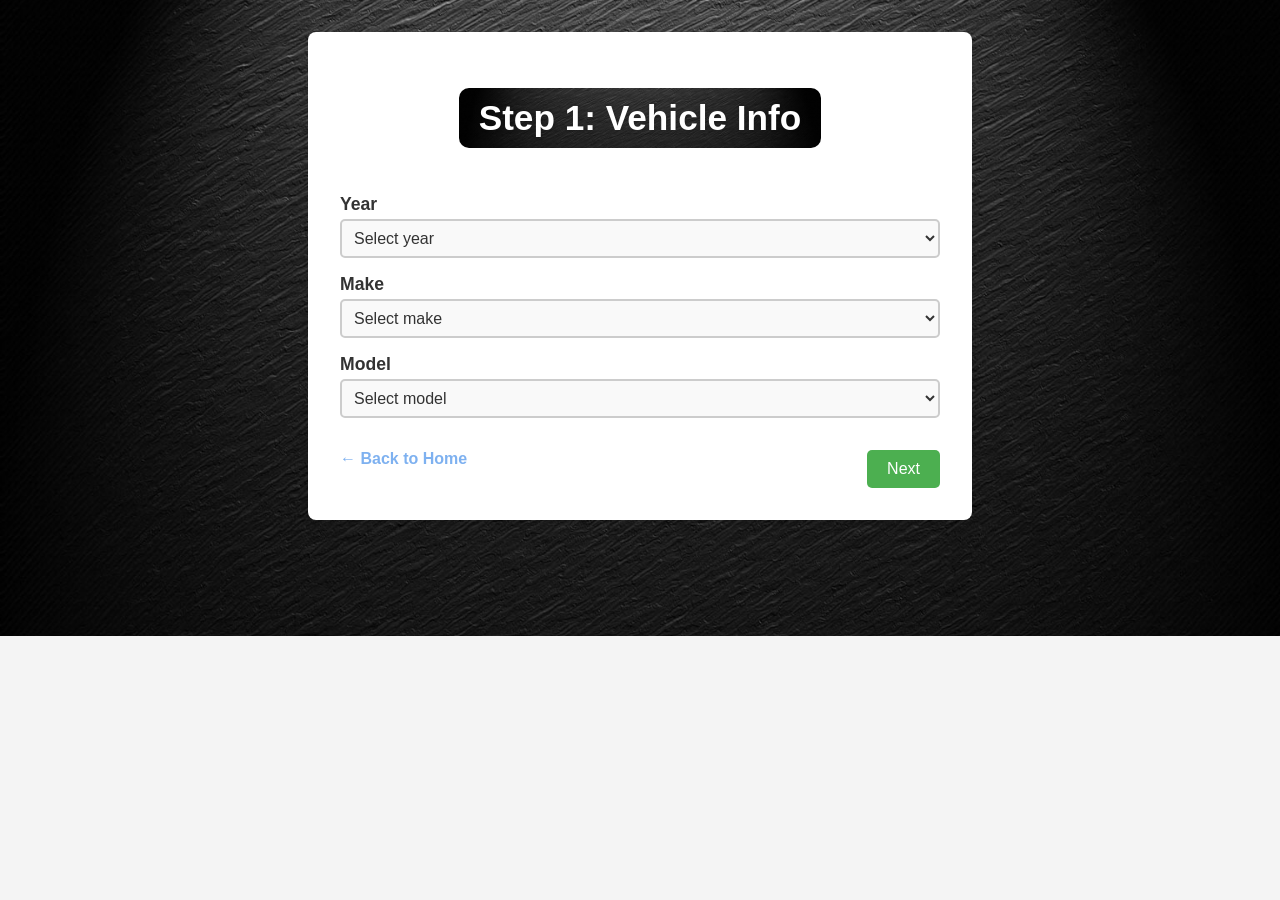
==== form/form1.html @ 83717765 "Update form1.html" ====
<!-- form1.html -->
<!DOCTYPE html>
<html lang="en">
<head>
  <meta charset="UTF-8" />
  <title>Step 1: Vehicle Info</title>
  <link rel="stylesheet" href="styles.css" />
  <script>
    const carModels = {
      Toyota: ["Camry", "Corolla", "RAV4", "Highlander"],
      Honda: ["Civic", "Accord", "CR-V", "Pilot"],
      Ford: ["F-150", "Escape", "Fusion", "Explorer"]
    };

    function updateModels() {
      const make = document.getElementById("make").value;
      const model = document.getElementById("model");
      model.innerHTML = '<option value="">Select model</option>';
      if (carModels[make]) {
        carModels[make].forEach(m => {
          const opt = document.createElement("option");
          opt.value = m;
          opt.text = m;
          model.add(opt);
        });
      }
    }

    // Populate the year dropdown on page load
    window.onload = function() {
      const currentYear = new Date().getFullYear();
      const yearSelect = document.getElementById("year");
      for (let i = currentYear; i >= 1990; i--) {
        const opt = document.createElement("option");
        opt.value = i;
        opt.text = i;
        yearSelect.add(opt);
      }
    };
  </script>
</head>
<body>
  <div class="form-page">
    <h1>Step 1: Vehicle Info</h1>
    <form action="form/form2.html" method="POST">
      <label for="year">Year</label>
      <select name="year" id="year" required>
        <option value="">Select year</option>
      </select>

      <label for="make">Make</label>
      <select name="make" id="make" onchange="updateModels()" required>
        <option value="">Select make</option>
        <option value="Toyota">Toyota</option>
        <option value="Honda">Honda</option>
        <option value="Ford">Ford</option>
      </select>

      <label for="model">Model</label>
      <select name="model" id="model" required>
        <option value="">Select model</option>
      </select>

      <div class="form-buttons">
        <a href="../index.html" class="home-link">← Back to Home</a>
        <button type="submit">Next</button>
      </div>
    </form>
  </div>
</body>
</html>
---- form/styles.css ----
body {
    font-family: Arial, sans-serif;
    background: #f4f4f4;
    margin: 0;
    padding: 0;
    background-image: url('background.jpg');
    background-size: cover; 
    background-position: center;
    background-repeat: no-repeat;
}

.form-page {
    max-width: 600px;
    margin: 2rem auto;
    padding: 2rem;
    background: white;
    border-radius: 8px;
    box-shadow: 0 2px 5px rgba(0, 0, 0, 0.1);
    text-align: center;
}

.home-link {
    display: inline-block;
    text-align: left;
    width: 100%;
    margin-bottom: 20px;
    font-size: 1em;
    color: #7eb1f0;
    text-decoration: none;
    font-weight: 700; /* 加粗字体，之前是 500，现在改为 700 */
    transition: color 0.3s ease;
}

.home-link:hover {
    color: #45a049;
}

.form-page h1 {
    font-size: 2.2em;
    font-weight: bold;
    color: white;
    text-shadow: 1px 1px 3px rgba(0, 0, 0, 0.2);
    position: relative;
    margin-bottom: 30px;
    padding: 10px 20px;
    border-radius: 10px;
    display: inline-block;
    background-image: url('background.jpg');
    background-size: cover; 
    background-position: center;
    background-repeat: no-repeat;
}

form label {
    display: block;
    margin-top: 1rem;
    font-weight: bold;
    font-size: 1.1em;
    color: #333;
    text-align: left;
}

form input,
form select {
    width: 100%;
    padding: 0.5rem;
    margin-top: 0.25rem;
    border: 2px solid #ccc;
    border-radius: 5px;
    font-size: 1em;
    color: #333;
    background-color: #f9f9f9;
    box-sizing: border-box;
    transition: border-color 0.3s ease;
}

form input:hover,
form input:focus,
form select:hover,
form select:focus {
    border-color: #4CAF50;
    outline: none;
    background-color: #fff;
}

form input[type="radio"] {
    width: auto;
    margin-right: 5px;
    vertical-align: middle; 
}

.quote-option {
    border: 2px solid #ccc;
    border-radius: 8px;
    padding: 1.5rem;
    margin-bottom: 1.5rem;
    background-color: #fff;
    box-shadow: 0 2px 5px rgba(0, 0, 0, 0.1);
}

form input[type="number"] {
    padding: 0.5rem;
    border: 2px solid #ccc;
    border-radius: 5px;
    font-size: 1em;
    color: #333;
    background-color: #f9f9f9;
    box-sizing: border-box;
    transition: border-color 0.3s ease;
}

.form-buttons {
    display: flex;
    justify-content: center;
    gap: 20px;
    margin-top: 2rem;
}

.form-buttons button {
    background-color: #4CAF50;
    color: white;
    padding: 10px 20px;
    border: none;
    border-radius: 5px;
    cursor: pointer;
    font-size: 1em;
    text-align: center;
}

.form-buttons button:hover {
    background-color: #45a049;
}

.form-buttons .btn {
    display: inline-block;
    background-color: #666;
    color: white;
    padding: 10px 20px;
    text-decoration: none;
    border-radius: 5px;
    font-size: 1em;
    text-align: center;
}

.form-buttons .btn:hover {
    background-color: #555;
}

input[type="date"] {
    padding: 10px;
    border: 1px solid #ccc;
    border-radius: 6px;
    font-size: 1rem;
    width: 100%;
}

@media (max-width: 768px) {
    .form-page {
        margin: 1rem;
        padding: 1rem;
    }
    .form-page h1 {
        font-size: 1.5em;
    }
    .form-buttons {
        flex-direction: column;
        gap: 10px;
    }
}
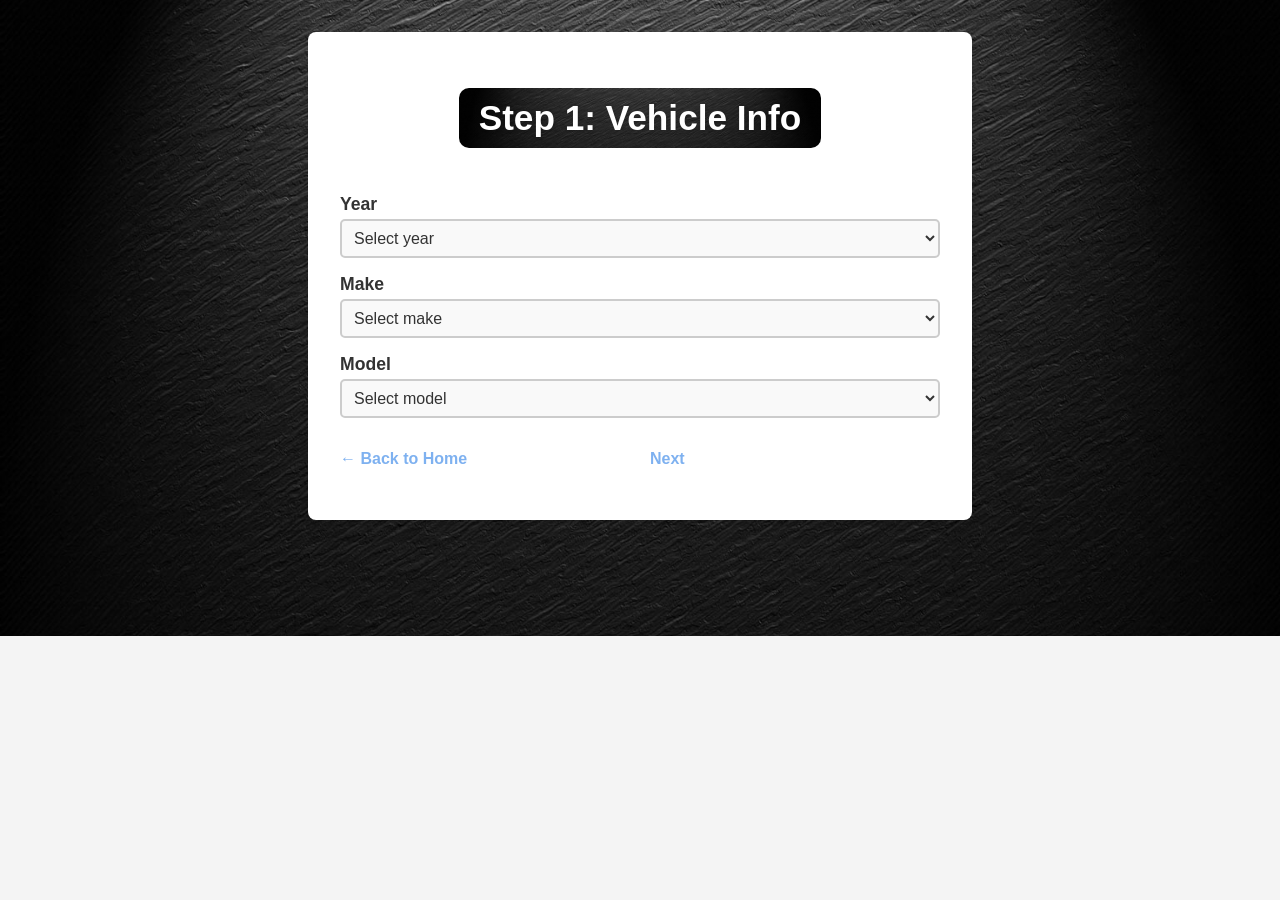
==== commit c9128a29: "Update form1.html" ====
--- a/form/form1.html
+++ b/form/form1.html
@@ -42,7 +42,7 @@
 <body>
   <div class="form-page">
     <h1>Step 1: Vehicle Info</h1>
-    <form action="form/form2.html" method="POST">
+    <form action="form2.html" method="POST">
       <label for="year">Year</label>
       <select name="year" id="year" required>
         <option value="">Select year</option>
@@ -63,7 +63,7 @@
 
       <div class="form-buttons">
         <a href="../index.html" class="home-link">← Back to Home</a>
-        <button type="submit">Next</button>
+        <a href="form/form1.html" class="home-link">Next</a>
       </div>
     </form>
   </div>
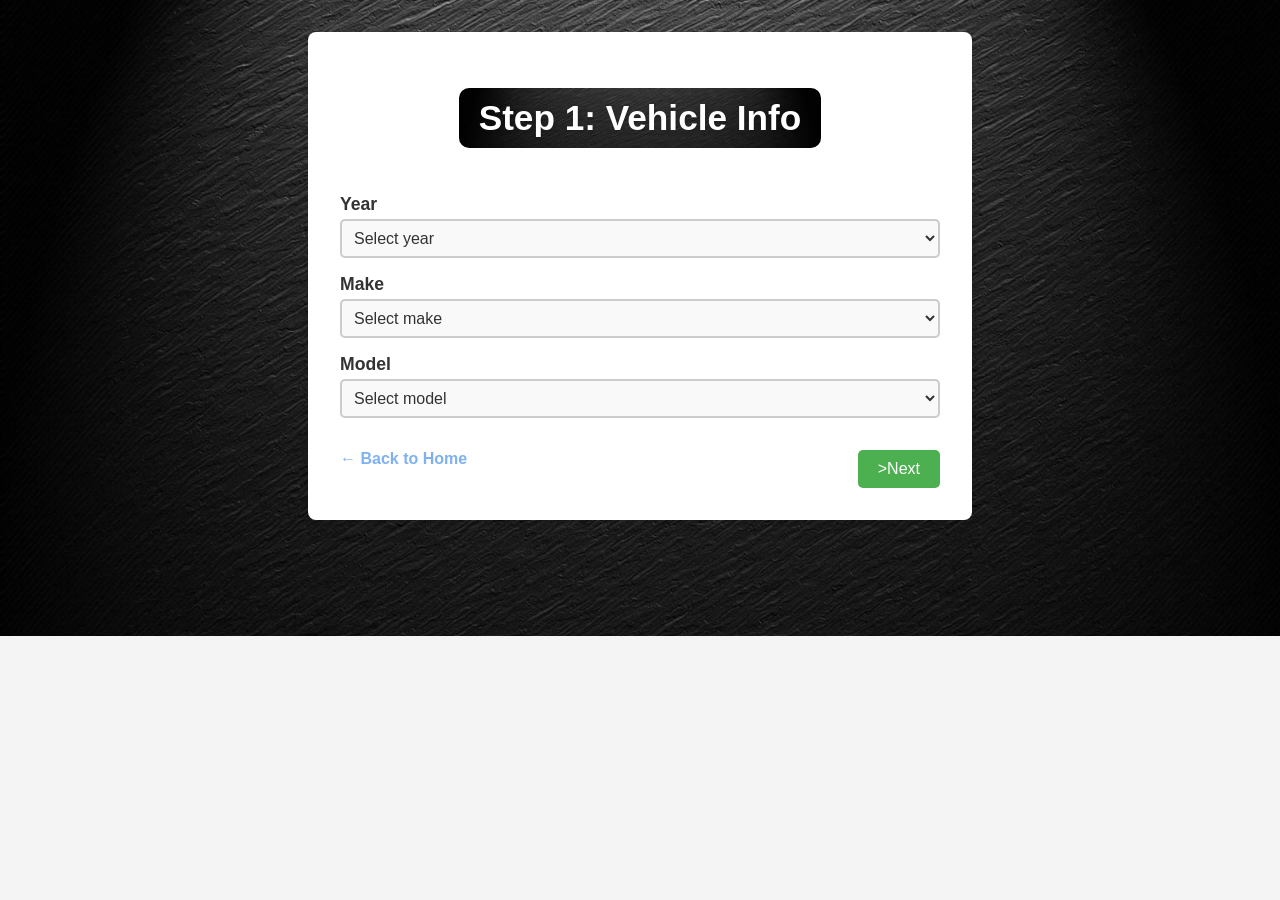
==== commit 5f20d985: "Update form1.html" ====
--- a/form/form1.html
+++ b/form/form1.html
@@ -63,7 +63,7 @@
 
       <div class="form-buttons">
         <a href="../index.html" class="home-link">← Back to Home</a>
-        <a href="form/form1.html" class="home-link">Next</a>
+        <button <a href="form2.html"></a>>Next</button> 
       </div>
     </form>
   </div>
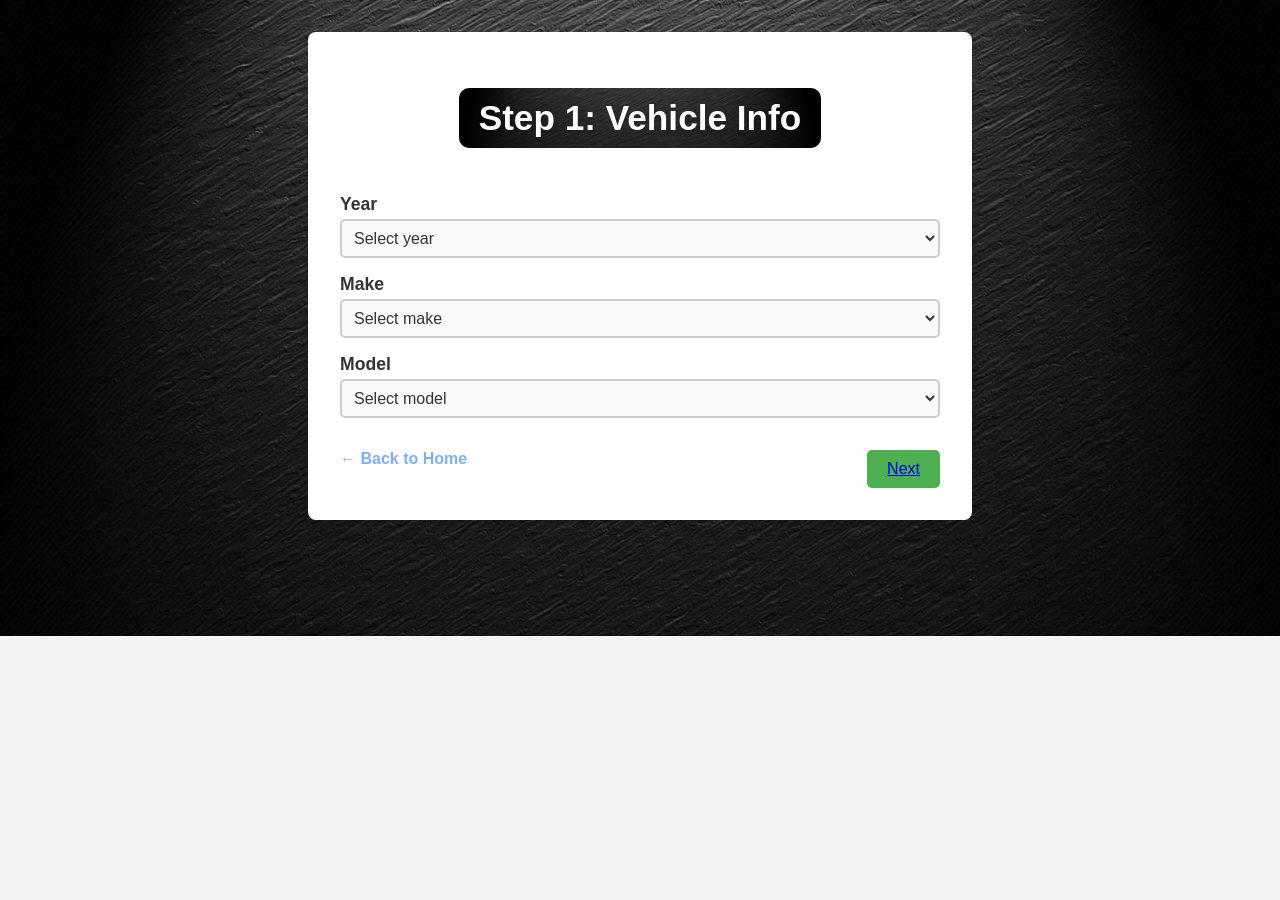
==== commit 16fdf66f: "Update form1.html" ====
--- a/form/form1.html
+++ b/form/form1.html
@@ -63,7 +63,7 @@
 
       <div class="form-buttons">
         <a href="../index.html" class="home-link">← Back to Home</a>
-        <button <a href="form2.html"></a>>Next</button> 
+        <button tpye="submit"><a href="form2.html">Next</a></button> 
       </div>
     </form>
   </div>
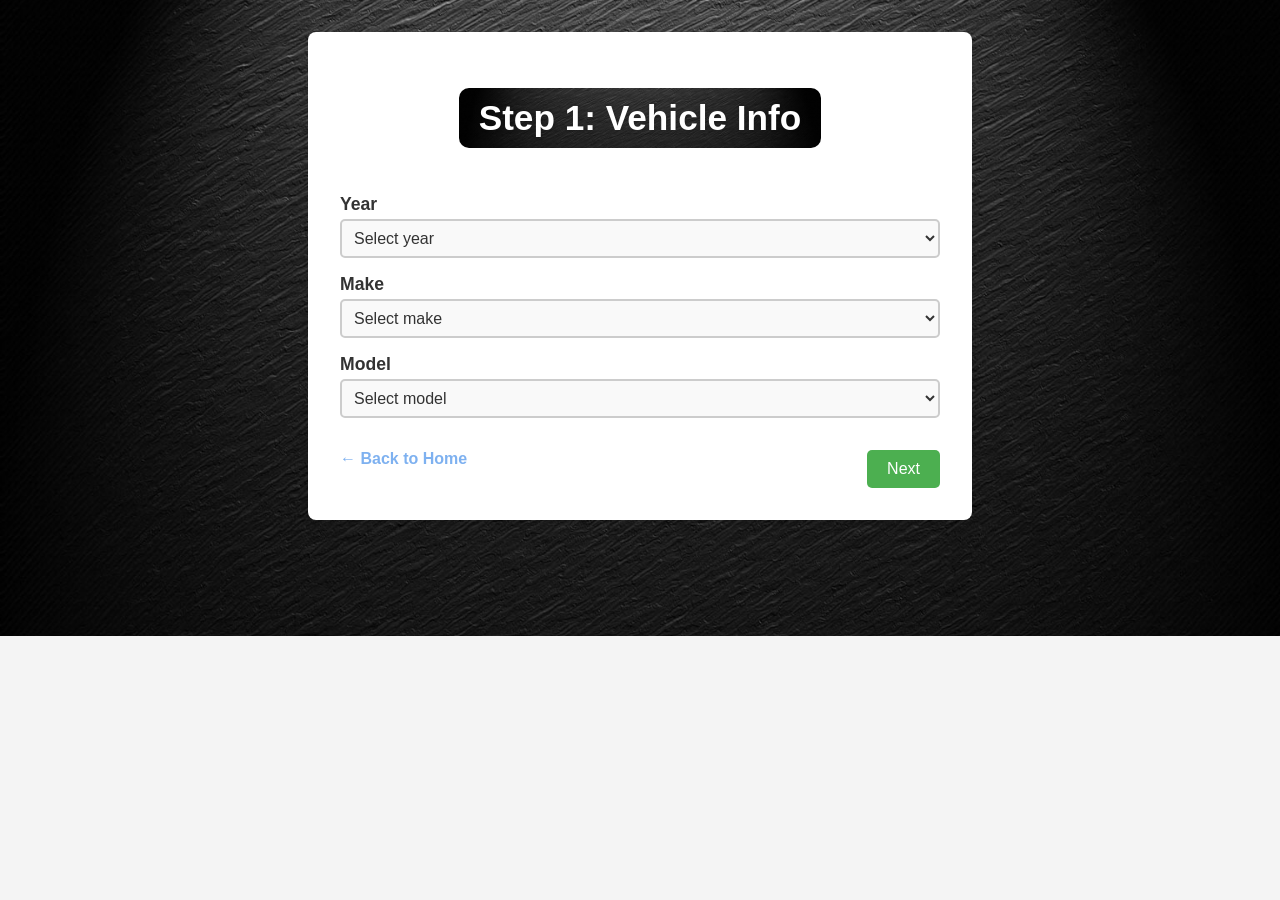
==== commit c282edac: "Update form1.html" ====
--- a/form/form1.html
+++ b/form/form1.html
@@ -63,7 +63,7 @@
 
       <div class="form-buttons">
         <a href="../index.html" class="home-link">← Back to Home</a>
-        <button tpye="submit"><a href="form2.html">Next</a></button> 
+        <button><a href="form2.html"></a>Next</button> 
       </div>
     </form>
   </div>
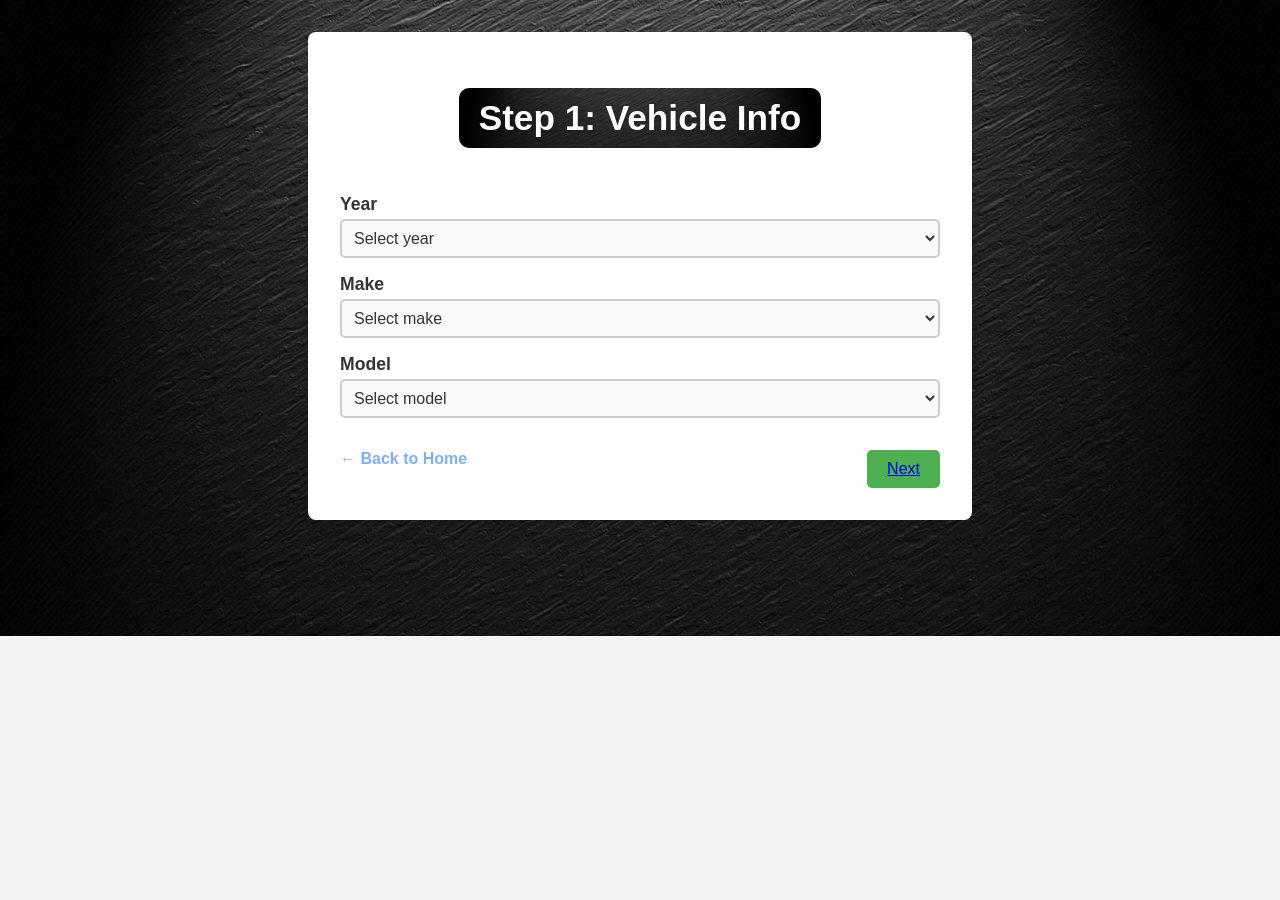
==== commit 4c6802b7: "Update form1.html" ====
--- a/form/form1.html
+++ b/form/form1.html
@@ -63,7 +63,7 @@
 
       <div class="form-buttons">
         <a href="../index.html" class="home-link">← Back to Home</a>
-        <button><a href="form2.html"></a>Next</button> 
+        <button><a href="form2.html">Next</a></button> 
       </div>
     </form>
   </div>
